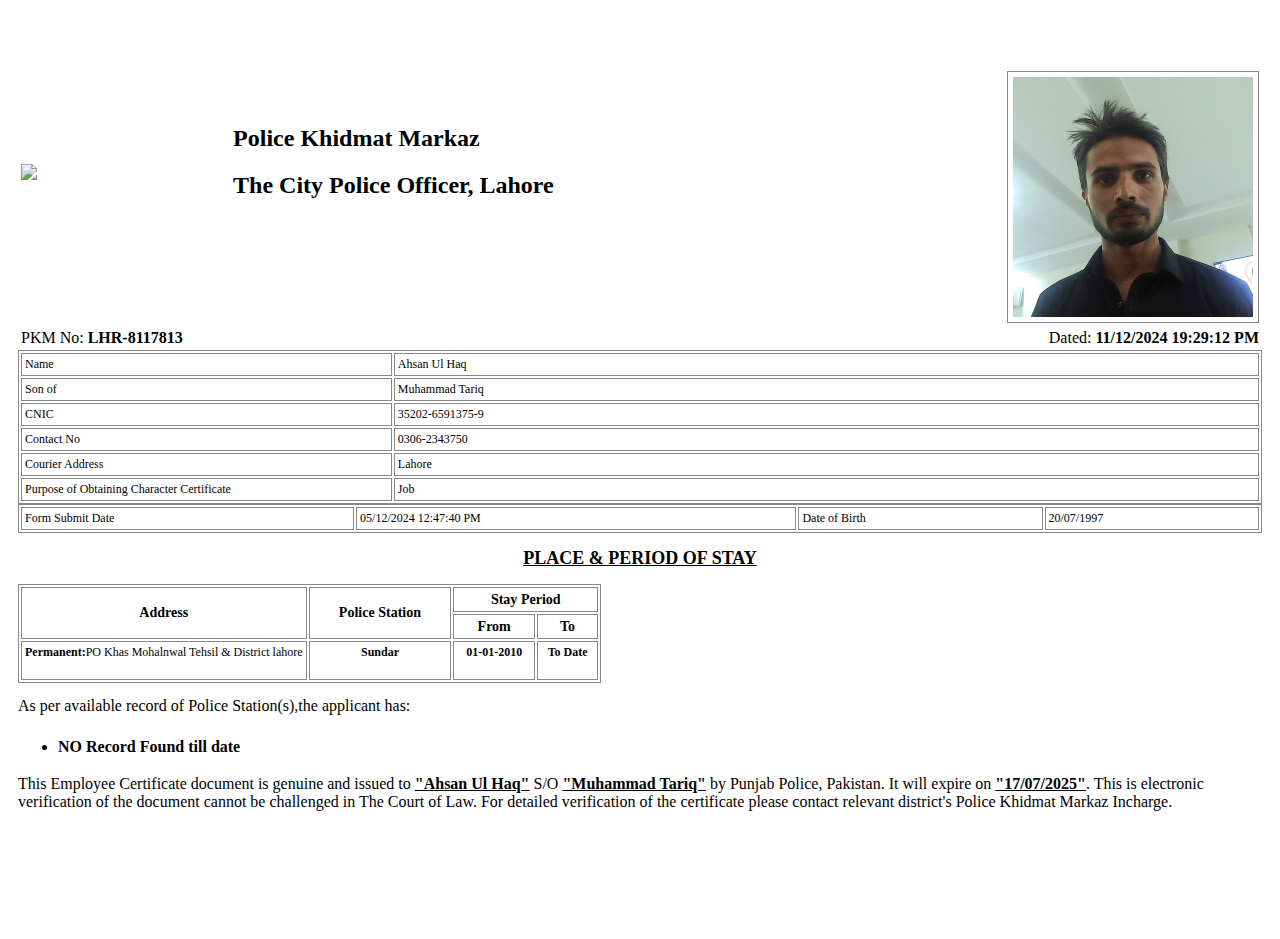
==== verification.htm @ f89f8d5b "Add files via upload" ====
<!-- saved from url=(0078)https://spfc.punjab.gov.pk/qr/publish/servant/b3RMREFnM0ltNW1xRHRwVW1iT1lydz09 -->
<html><head><meta http-equiv="Content-Type" content="text/html; charset=UTF-8"><style>
    .panel-body {
        padding: 0 !important;
        margin: 0 !important;
        background-image: url('https://spfc.punjab.gov.pk/assets/images/body-back-punjab.png') !important;
        background-repeat: no-repeat !important;
        background-position: center center !important;
        -webkit-print-color-adjust: exact;
        image-rendering: auto;
        background-size: 35% !important;


    }

    .panel-heading {
        border-bottom: 0;
    }

    .table {
        margin-bottom: 0px !important;
    }

    .table tbody tr td {
        padding: 3px !important;
        font-size: 12px !important;
        background-color: transparent !important;
    }

    .table thead tr th {
        padding: 3px !important;
        font-size: 12px !important;
        background-color: transparent !important;
    }

    .panel-body {
        padding: 10px !important;
    }

    .top-button {
        position: fixed;
        bottom: 50px;
        right: 5px;
        margin: 0;
        box-shadow: 0 -3px 5px -3px rgba(0, 0, 0, .15);
        z-index: 101;
        float: right;
    }

    .top-head {
        background: #fff;
        opacity: 0.2;
        min-height: 85px;
        -webkit-background-size: cover;
        -moz-background-size: cover;
        -o-background-size: cover;
        background-size: cover;
    }

    .bg-primary {
        background: #4E62DA !important;
        color: #fff;
    }

    .panel-selected {
        background-color: #03b07a !important;
    }

    .panel-selected .panel-body .form-step {
        background-color: #fff;
    }

    .panel-selected .panel-body h5 {
        color: #fff;
    }

    .btn.dropdown-toggle,
    .bootstrap-select {
        height: 40px;
        line-height: 42px;
        font-size: 14px;
    }

    #top-body {
        background: url("https://spfc.punjab.gov.pk/assets/images/bg.jpg") no-repeat center center;
        -webkit-background-size: cover;
        -moz-background-size: cover;
        -o-background-size: cover;
        background-size: cover;
    }

    .report-logo {
        padding: 10px;
    }

    .report-heading {
        width: 100%;
        text-align: center;
        font-size: 30px;
        line-height: 40px;
    }

    .report-page-heading {
        width: 100%;
        text-align: center;
        font-size: 22px;
        text-decoration: underline;
        margin-top: 35px;
    }

    .report-page-sub-heading {
        width: 100%;
        text-align: center;
        font-size: 18px;
        text-decoration: underline;
    }

    .side-head {
        font-weight: bold;
        margin-top: 20px;
        font-size: 15px;
    }

    .recent-photograph {
        width: 100%;
        border: 1px solid #000000;
        padding: 10px;
        min-height: 200px;
        margin-top: 30px;

    }

    .recent-photograph p {
        font-size: 15px;
        text-align: center;
        line-height: 30px;
        font-weight: bold;
        margin-top: 50px;

    }

    .certify-text {
        line-height: 35px;
        font-size: 16px;
        margin-top: -180px;
    }

    thead tr th {
        text-align: center;

    }

    .line-info {
        line-height: 25px;
        font-size: 16px;
        margin-top: 10px;

    }

    .sub-line-info li {
        line-height: 25px;
        font-size: 16px
    }


    .table-bordered,
    .table-bordered>tbody>tr>td,
    .table-bordered>tbody>tr>th,
    .table-bordered>tfoot>tr>td,
    .table-bordered>tfoot>tr>th,
    .table-bordered>thead>tr>td,
    .table-bordered>thead>tr>th {
        border: 1px solid #888;


    }

    h3 {
        margin: 0 !important;

    }

    .sign-head {
        margin-top: 10px;

    }

    .bottom-section {
        border-top: 2px solid #000000;

    }

    .dynamic-data {
        font-size: 16px;
        margin-left: 10px;
        margin-right: 10px;
        margin-top: 7px;
        display: inline-block;
        border-bottom: 1px solid #222;
    }

    .person-photo {
        border: 1px solid #888888;
        padding: 5px;
        width: 240px;
        height: auto;
    }

    @media screen and (max-width: 425px) {

        h2 strong,
        td h2 {
            font-size: 14px;
            padding: 0px !important;
        }

        table h3 b {
            font-size: 12px;
            padding: 0px !important;
        }

        table h4 b,
        table h4 {
            font-size: 11px;
            padding: 0px !important;
        }
    }

    @media print {

        .cro_status,
        #attachments {
            display: none;
        }

        .top-head,
        .navbar,
        .footer,
        .panel-heading,
        .panel-heading h2,
        #top-button,
        .panel-collapse-trigger.panel-heading:after {
            display: none;
        }

        .panel-default>.panel-heading {
            border: none;
        }

        .panel-default {
            border: none;
            margin: 0;
            padding: 0;
        }



        .body {
            margin: 0;
            padding: 0;
        }

        table h3 {
            font-size: 12px;
            padding: 0px !important;
        }

        table h4 {
            font-size: 12px;
            padding: 0px !important;
        }

        .bottom-table-one tbody tr td {
            border-color: #000 !important;
            -webkit-print-color-adjust: exact;
        }

        .bottom-table tbody tr td {
            border-color: #000 !important;
            -webkit-print-color-adjust: exact;
        }

        .report-logo {
            float: left;
            width: 20%;
            margin-top: -30px !important;

        }

        .report-heading {
            float: left;
            width: 60% !important;
            font-size: 22px !important;
            margin-top: -30px !important;
        }

        .report-page-heading {
            float: left;
            width: 60% !important;
            font-size: 18px !important;
            margin-top: 0px !important;
        }

        .pic-section {
            float: left;
            margin-top: -130px !important;
        }

        .certify-text {
            line-height: 25px !important;
            font-size: 16px !important;
            margin-top: -155px;
            width: 78%;

        }

        .recent-photograph {
            min-height: 160px !important;
            margin-top: 20px !important;
        }

        .sub-line-info li {
            line-height: 25px !important;
            font-size: 12px !important;
        }

        .dynamic-data {
            font-size: 16px !important;
            margin-top: 7px;
        }

        .report-page-sub-heading {
            font-size: 18px !important;
        }

        .recent-photograph p {
            margin-top: 30px !important;
        }

        .table thead tr th {
            font-size: 12px !important;
            border: 1px solid #000 !important;
        }

        .table thead tr td {
            padding-top: 0px !important;
            padding-bottom: 0px !important;
            font-size: 11px !important;
        }

        .sign-head {
            margin-top: 0px !important;
            float: right !important;
        }

        .footer {
            display: none;
        }

        .panel-body {
            padding: 0 !important;
            margin: 0 !important;
                        /* background-image: url('assets/images/lhr-body-back.png') !important;*/
            background-repeat: no-repeat !important;
            background-position: center center !important;
            -webkit-print-color-adjust: exact;
            image-rendering: auto;
            background-size: 60% !important;

        }

        .line-info {
            line-height: 20px !important;
            font-size: 13px !important;
            margin-top: 5px !important;
        }

        .sub-line-info li {
            line-height: 20px !important;
            font-size: 13px !important;
        }

        .container-fluid {
            margin-top: 20px !important;
        }

        .person-photo {
            image-rendering: auto;
            width: 144px;
            height: auto;
        }

        .table tbody tr td h4 {
            margin: 2px;
        }

        .print-footer {
            position: fixed;
            bottom: 10px;
            width: 85%;
        }

    }

    .suspected_table td {
        text-align: center;
    }

    .signature_globbal h4 {
        margin-top: 3px !important;
        margin-bottom: 3px !important;
        font-size: 15px !important;

    }

    .signature_globbal h4.dpo_name {
        margin-top: -32px !important;

    }

    .signature_globbal h4.dpo_name12 {
        margin-top: -38px !important;
    }

    .signature_globbal img.dv65 {
        height: 150px !important;
    }


    .signature_globbal img {
        height: 100px !important;

    }
</style>


</head><body cz-shortcut-listen="true"><div class="container-fluid" style="margin-top:-55px;">
    <div class="page-section">

        <div class="row">

            <div class="col-md-12">

                <div class="panel panel-default col-md-12">
                    <div class="panel-heading" style="min-height:55px;">
                        <h2 class="panel-title pull-left" style="padding:10px 0px;">General Police Verification
                            Application</h2>



                    </div>
                    <div class="panel-body list-group">
                        <div class="row">
                            

                        </div>
                        <div class="row">
                            <table style="width:100%">
                                <tbody>
                                    <tr>
                                        <td width="17%">

                                            <img src="./b3RMREFnM0ltNW1xRHRwVW1iT1lydz09_files/pp.png" class="img-responsive">
                                        </td>
                                        <td>


                                            <h2 class="text-center">Police Khidmat Markaz</h2>
                                            <h2 class="text-center">The City Police Officer, Lahore</h2>

                                        </td>
                                        <td width="17%">
                                            <img src="[data-uri]" alt="No Photo Found" class="img-responsive person-photo pull-right" style="margin-top: 50px;">



                                        </td>
                                    </tr>
                                </tbody>
                            </table>
                            <table style="width:100%">
                                <tbody>
                                    <tr>
                                        <td>
                                            <p>PKM No: <strong>LHR-8117813</strong></p>
                                        </td>

                                        <td>

                                            <p style="text-align:right">Dated: <strong>11/12/2024 19:29:12 PM</strong></p>
                                        </td>
                                    </tr>
                                </tbody>
                            </table>
                            <table class="table table-bordered" style="width:100%; margin-bottom: 15px;">
                                <tbody>

                                    <tr>
                                        <td width="30%"> Name</td>
                                        <td>Ahsan Ul Haq</td>





                                    </tr>
                                    <tr>
                                        <td>
                                            Son of

                                        </td>
                                        <td>Muhammad Tariq</td>
                                    </tr>


                                    
                                    <tr>
                                        <td>CNIC</td>
                                        <td>35202-6591375-9</td>
                                    </tr>

                                    <tr>
                                        <td>Contact No</td>
                                        <td>0306-2343750</td>
                                    </tr>

                                    <tr>
                                        <td>Courier Address</td>
                                        <td>Lahore</td>
                                    </tr>
                                    <tr>
                                        <td>Purpose of Obtaining Character Certificate</td>
                                        <td colspan="2">Job </td>
                                    </tr>
                                </tbody>
                            </table>
                            <table class="table table-bordered" style="width:100%">
                                <tbody>
                                    <tr>

                                        <td>Form Submit Date</td>
                                        <td>05/12/2024 12:47:40 PM</td>

                                        <td>Date of Birth</td>
                                        <td>20/07/1997</td>
                                    </tr>

                                </tbody>
                            </table>

                        </div>
                        
                        <div class="row">
                            <div class="col-md-12">
                                <h2 class="report-page-sub-heading"><strong>PLACE &amp; PERIOD OF STAY</strong></h2>
                                <table class="table table-bordered bottom-table-one">
                                    <thead>
                                        <tr>
                                            <th rowspan="2" style="width:50%;">
                                                <h3><b>Address</b></h3>
                                            </th>
                                            <th rowspan="2" style="width:25%;">
                                                <h3><b>Police Station</b></h3>
                                            </th>
                                            <th colspan="2" style="width:25%;">
                                                <h3><b>Stay Period</b></h3>
                                            </th>
                                        </tr>
                                        <tr>
                                            <th>
                                                <h3><b>From</b></h3>
                                            </th>
                                            <th>
                                                <h3><b>To</b></h3>
                                            </th>
                                        </tr>
                                    </thead>
                                    <tbody>

                                        
                                            <tr>
                                                <td>
                                                    <h4><b>Permanent:<span style="font-weight:normal;">PO Khas Mohalnwal Tehsil &amp; District lahore</span></b>
                                                    </h4>
                                                </td>
                                                <td style="text-align:center;">
                                                    <h4>Sundar</h4>

                                                </td>
                                                <td style="text-align:center;">
                                                    <h4>01-01-2010</h4>
                                                </td>
                                                <td style="text-align:center;  05-12-2024">
                                                    <h4>To Date</h4>
                                                </td>
                                            </tr>
                                                                                
                                    </tbody>
                                </table>
                            </div>
                        </div>
                        <div class="row">
                            <div class="col-md-12">
                                <p class="line-info">As per available record of Police Station(s),the applicant
                                    has: 

                                                                    </p>

                                <ul class="sub-line-info">
                                    <li><b>NO Record Found till date</b></li>                                    

                                </ul>
                                
                                
                                                                
                                
                                <div class="col-md-12">
                                                                                <p class="document_verification" style="border-bottom: 0px;">This Employee Certificate document is genuine and issued to <strong><u>"Ahsan Ul Haq"</u></strong> S/O <strong><u>"Muhammad Tariq"</u></strong> by Punjab Police, Pakistan. It will expire on <strong><u>"17/07/2025"</u></strong>. This is electronic verification of the document cannot be challenged in The Court of Law. For detailed verification of the certificate please contact relevant district's Police Khidmat Markaz Incharge.</p>



                                                                        </div>
                            </div>
                        </div>

                                        </div></div></div></div></div></div><div id="veepn-guard-alert"><template shadowrootmode="open"><style>html{box-sizing:border-box;text-size-adjust:100%;word-break:normal;-moz-tab-size:4;tab-size:4}*,:before,:after{background-repeat:no-repeat;box-sizing:border-box}:before,:after{text-decoration:inherit;vertical-align:inherit}*{padding:0;margin:0}hr{overflow:visible;height:0;color:inherit;border:0;border-top:1px solid}details,main{display:block}summary{display:list-item}small{font-size:80%}[hidden]{display:none}abbr[title]{border-bottom:none;text-decoration:underline;text-decoration:underline dotted}a{background-color:transparent}a:active,a:hover{outline-width:0}code,kbd,pre,samp{font-family:monospace}pre{font-size:1em}b,strong{font-weight:bolder}sub,sup{font-size:75%;line-height:0;position:relative;vertical-align:baseline}sub{bottom:-.25em}sup{top:-.5em}table{border-color:inherit;text-indent:0}iframe{border-style:none}input{border-radius:0}[type=number]::-webkit-inner-spin-button,[type=number]::-webkit-outer-spin-button{height:auto}[type=search]{-webkit-appearance:textfield;-moz-appearance:textfield;appearance:textfield;outline-offset:-2px}[type=search]::-webkit-search-decoration{-webkit-appearance:none;-moz-appearance:none;appearance:none}textarea{overflow:auto;resize:vertical}button,input,optgroup,select,textarea{font:inherit;color:inherit}optgroup{font-weight:700}button{overflow:visible}button,select{text-transform:none}button,[type=button],[type=reset],[type=submit],[role=button]{cursor:pointer}button::-moz-focus-inner,[type=button]::-moz-focus-inner,[type=reset]::-moz-focus-inner,[type=submit]::-moz-focus-inner{border-style:none;padding:0}button,html [type=button],[type=reset],[type=submit]{-webkit-appearance:button;-moz-appearance:button;appearance:button}button,input,select,textarea{background-color:transparent;border-style:none}button:-moz-focusring,[type=button]::-moz-focus-inner,[type=reset]::-moz-focus-inner,[type=submit]::-moz-focus-inner{outline:1px dotted ButtonText}select{-webkit-appearance:none;-moz-appearance:none;appearance:none}a:focus,button:focus,input:focus,select:focus,textarea:focus{outline-width:0}select::-ms-expand{display:none}select::-ms-value{color:currentcolor}legend{border:0;color:inherit;display:table;white-space:normal;max-width:100%}::-webkit-file-upload-button{-webkit-appearance:button;-moz-appearance:button;appearance:button;color:inherit;font:inherit}[disabled]{cursor:default}img{border-style:none}progress{vertical-align:baseline}[aria-busy=true]{cursor:progress}[aria-controls]{cursor:pointer}[aria-disabled=true]{cursor:default}ul,ol{list-style-type:none}figure{margin:0}.guard-popup{font-family:FigtreeVF,sans-serif;position:fixed;z-index:2147483638;top:8px;left:24px;overflow:visible;color:#222e3a;background-color:#fff;max-width:416px;width:calc(100% - 48px);border-radius:16px;box-shadow:0 4px 20px #00000040;padding:24px}.guard-popup__header{display:flex;justify-content:space-between;align-items:center;column-gap:16px;margin-bottom:24px}.guard-popup__close{display:flex;align-items:center;justify-content:center;width:24px;height:24px;opacity:.7}.guard-popup__img{line-height:0;margin-bottom:24px}.guard-popup__img img{width:100%;aspect-ratio:368/142;object-fit:cover;border-radius:12px;overflow:hidden}.guard-popup__title{font-size:24px;line-height:32px;margin-bottom:8px}.guard-popup__description{font-size:20px;line-height:28px;font-weight:500;color:#4a5764;margin-bottom:28px}.guard-popup__actions{display:flex;justify-content:flex-end;column-gap:16px}.guard-popup__btn{display:flex;align-items:center;justify-content:center;padding:8px 16px;border-radius:5px;font-size:16px;line-height:24px;font-weight:700;cursor:pointer;color:#fff;background:linear-gradient(180deg,#5695fd,#1554ff)}</style></template></div><style>@font-face{font-family:FigtreeVF;src:url(chrome-extension://majdfhpaihoncoakbjgbdhglocklcgno/fonts/FigtreeVF.woff2) format("woff2 supports variations"),url(chrome-extension://majdfhpaihoncoakbjgbdhglocklcgno/fonts/FigtreeVF.woff2) format("woff2-variations");font-weight:100 1000;font-display:swap}</style><div id="veepn-breach-alert"><template shadowrootmode="open"><style>.breach-popup{font-family:FigtreeVF,sans-serif;position:fixed;z-index:2147483638;text-rendering:optimizelegibility;top:0;left:0;right:0;pointer-events:none;padding-inline:16px;height:0;overflow:visible;color:#222e3a}.breach-popup *{box-sizing:border-box}.breach-popup__inner{background-color:#de4558;width:100%;border-radius:16px;margin-inline:auto;pointer-events:all;position:relative;transition:transform .25s ease-in-out,max-width .25s ease-in-out;transform:translateY(16px);max-height:calc(100svh - 80px);display:flex;flex-direction:column}.breach-popup__header{min-height:32px;display:flex;align-items:center;justify-content:space-between;column-gap:16px;padding:4px;cursor:pointer}.breach-popup__close{cursor:pointer;background-color:transparent;border-style:none;outline:none;display:flex;align-items:center;justify-content:center;width:24px;height:24px;flex-shrink:0;opacity:.5}.breach-popup__wrap{display:grid;grid-template-rows:0fr;transition:grid-template-rows .25s ease-in-out;overflow:hidden}.breach-popup__content{overflow:hidden;opacity:0;transform:translateY(-10px)}.breach-popup--minimize .breach-popup__inner{max-width:485px;transform:translateY(-100%)}.breach-popup--collapse .breach-popup__inner{max-width:485px}.breach-popup--expand .breach-popup__inner{max-width:1120px}.breach-popup--expand .breach-popup__wrap{grid-template-rows:1fr}.breach-popup--expand .breach-popup__content{opacity:1;transform:translateY(0);transition:transform .25s ease-in-out,opacity .25s ease-in-out;transition-delay:.15s}.breach-popup--expand .breach-popup__header{cursor:default}.breach-info{padding:2px;height:100%}.breach-info__inner{padding:22px 22px 0;background-color:#fff;border-bottom-left-radius:15px;border-bottom-right-radius:15px;height:100%;overflow:auto}.breach-info__alert{font-size:24px;line-height:32px;font-weight:700;margin:0}.breach-info__list{margin-top:24px;display:flex;flex-wrap:wrap;gap:24px}@media only screen and (width >= 992px){.breach-info__list{flex-wrap:nowrap}}.breach-info__item{width:100%}.breach-info__item:nth-child(2){max-width:320px}.breach-info__item:nth-child(3){max-width:200px}.breach-info__title{font-size:18px;font-weight:700;line-height:32px;letter-spacing:-.1px;color:#de4558;margin-top:0;margin-bottom:4px}.breach-info__description{font-size:16px;line-height:28px;letter-spacing:-.1px}.breach-info__description ul{margin:0}.breach-info__actions{display:flex;justify-content:center;padding-top:32px;padding-bottom:22px;background-color:#fff;position:sticky;bottom:0}.breach-info__btn{cursor:pointer;border-style:none;outline:none;display:inline-flex;align-items:center;height:48px;padding-inline:20px;border-radius:12px;text-align:center;font-size:16px;font-weight:700;line-height:28px;letter-spacing:-.1px;color:#fff;background-color:#ff6400}.button-expand{position:absolute;bottom:0;left:50%;transform:translate(-50%,100%);z-index:1}.button-expand__pointer{cursor:pointer}.button-expand__alert{pointer-events:none;transition:opacity .25s ease-in-out}.button-expand__arrow{pointer-events:none;transition:transform .25s ease-in-out,opacity .25s ease-in-out;transform-origin:center}.button-expand--minimize .button-expand__arrow,.button-expand--collapse .button-expand__alert,.button-expand--expand .button-expand__alert{opacity:0}.button-expand--expand .button-expand__arrow{transform:rotate(180deg)}.header-collapse{display:flex;align-items:center;flex-wrap:wrap;column-gap:4px;padding-left:8px;font-size:14px;line-height:20px;letter-spacing:-.1px;color:#fff}.header-expand{display:flex;align-items:center;flex-wrap:wrap;column-gap:4px;padding-left:20px;font-size:14px;font-weight:500;line-height:20px;letter-spacing:-.1px;color:#fff}</style></template></div><style>@font-face{font-family:FigtreeVF;src:url(chrome-extension://majdfhpaihoncoakbjgbdhglocklcgno/fonts/FigtreeVF.woff2) format("woff2 supports variations"),url(chrome-extension://majdfhpaihoncoakbjgbdhglocklcgno/fonts/FigtreeVF.woff2) format("woff2-variations");font-weight:100 1000;font-display:swap}</style></body></html>
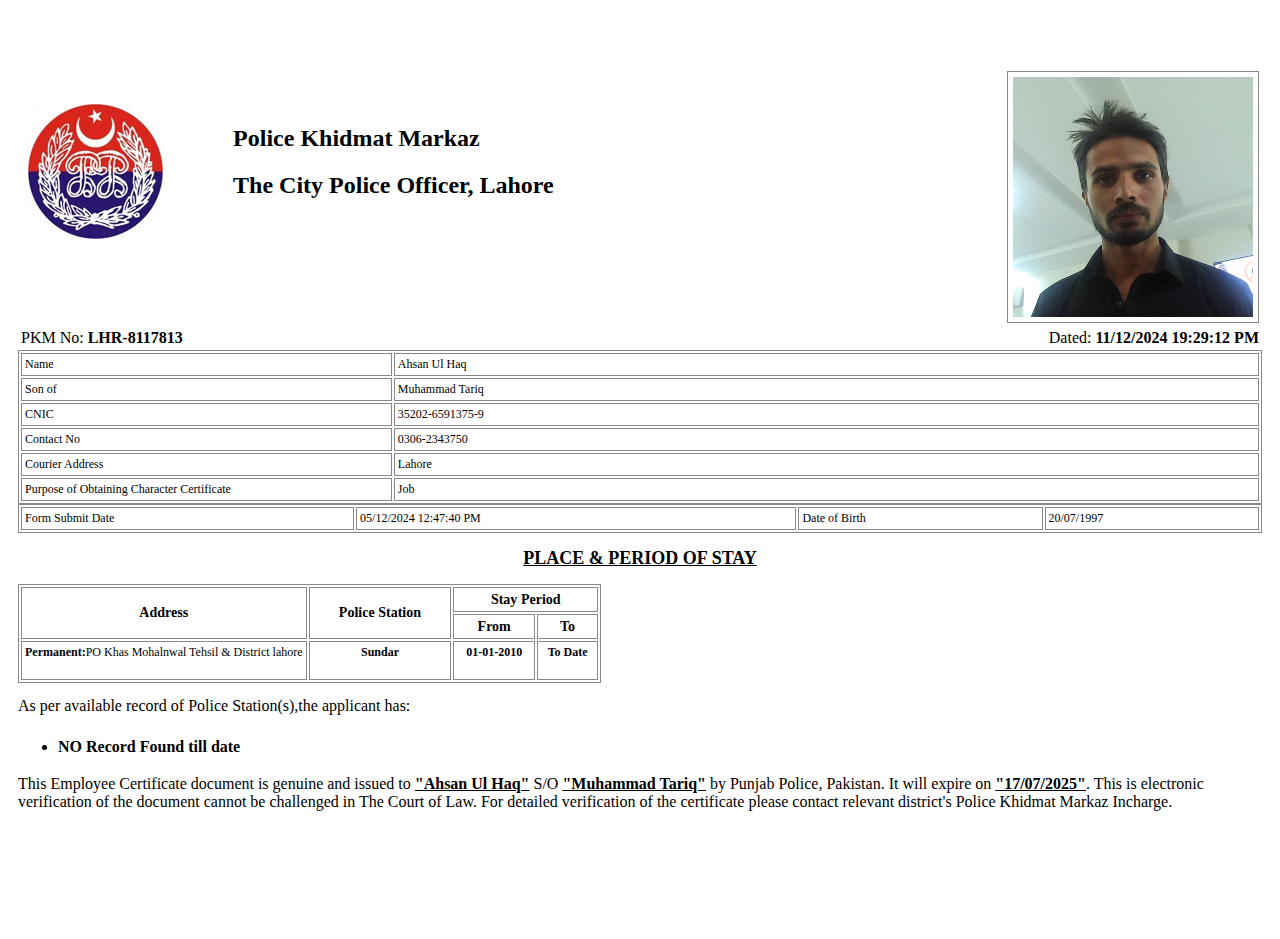
==== commit f57f40c5: "Add files via upload" ====
--- a/verification.htm
+++ b/verification.htm
@@ -461,7 +461,7 @@
                                     <tr>
                                         <td width="17%">
 
-                                            <img src="./b3RMREFnM0ltNW1xRHRwVW1iT1lydz09_files/pp.png" class="img-responsive">
+                                            <img src="pp.png" class="img-responsive">
                                         </td>
                                         <td>
 
